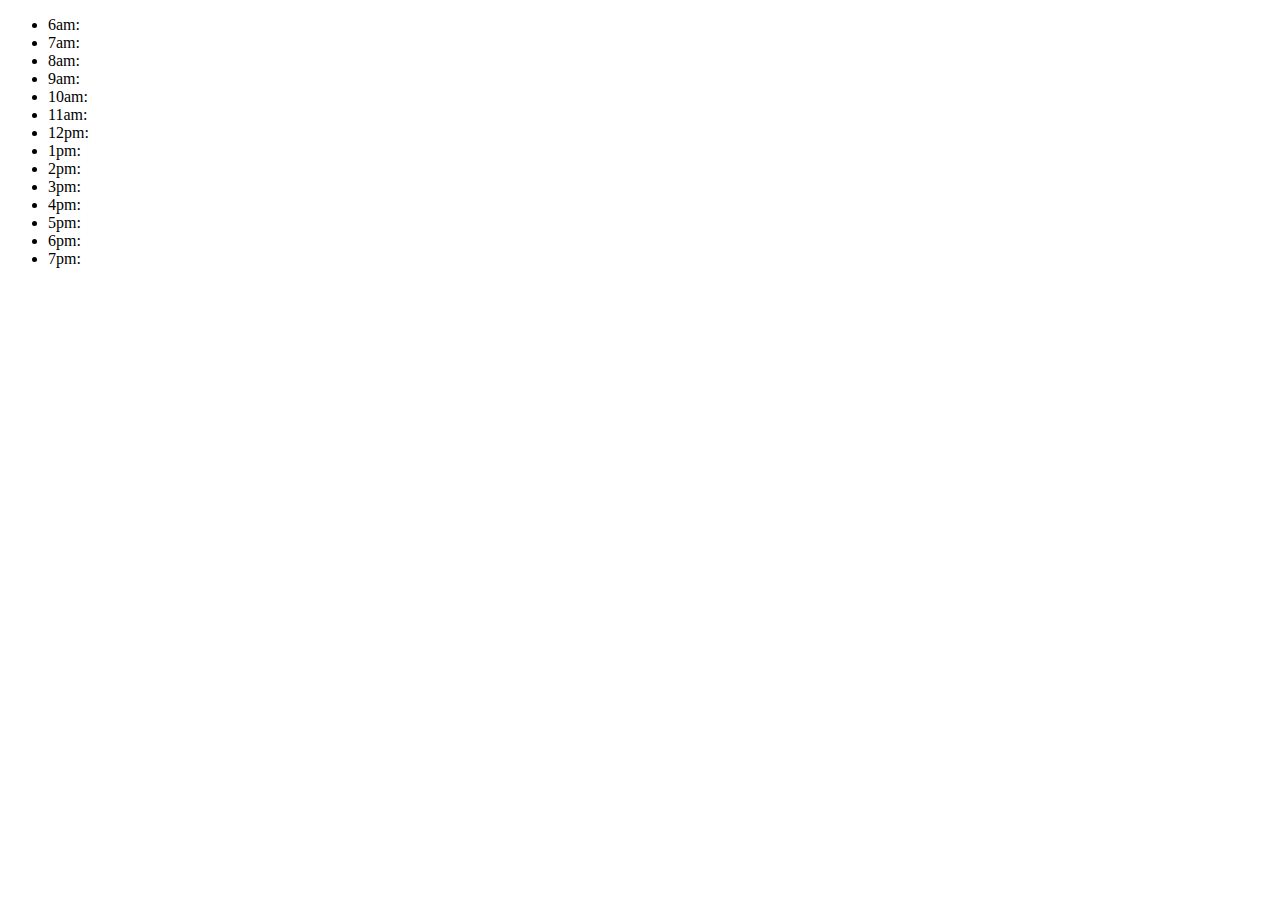
==== index.html @ 3828b833 "non-working code" ====
<!DOCTYPE html>
<html lang="en">
<head>
    <meta charset="UTF-8">
    <meta http-equiv="X-UA-Compatible" content="IE=edge">
    <meta name="viewport" content="width=device-width, initial-scale=1.0">
    <title>Document</title>
</head>
<body>
    <script src="app.js"></script>
</body>
</html>

<!-- no js on the homepage -->
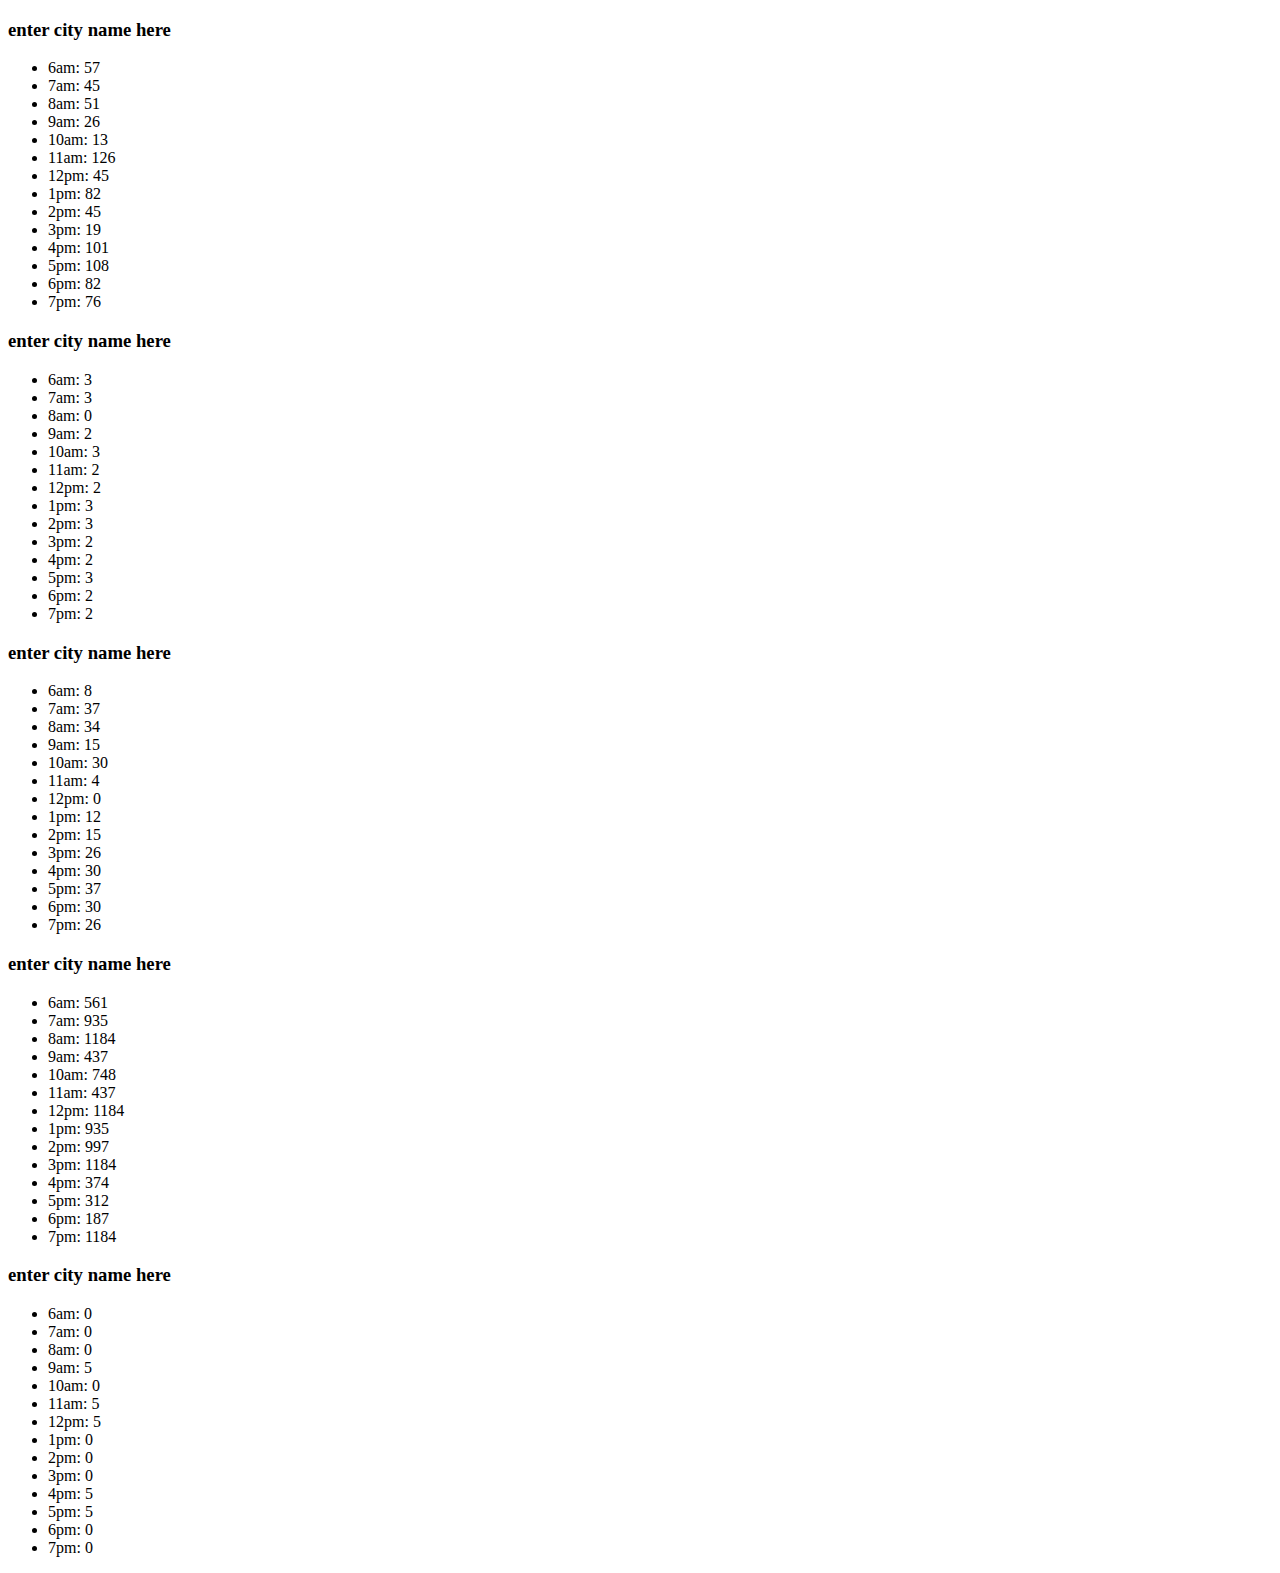
==== commit f8e9507d: "completed-ish lab06" ====
--- a/index.html
+++ b/index.html
@@ -4,6 +4,7 @@
     <meta charset="UTF-8">
     <meta http-equiv="X-UA-Compatible" content="IE=edge">
     <meta name="viewport" content="width=device-width, initial-scale=1.0">
+    <link rel="stylesheet" href="styles.css">
     <title>Document</title>
 </head>
 <body>
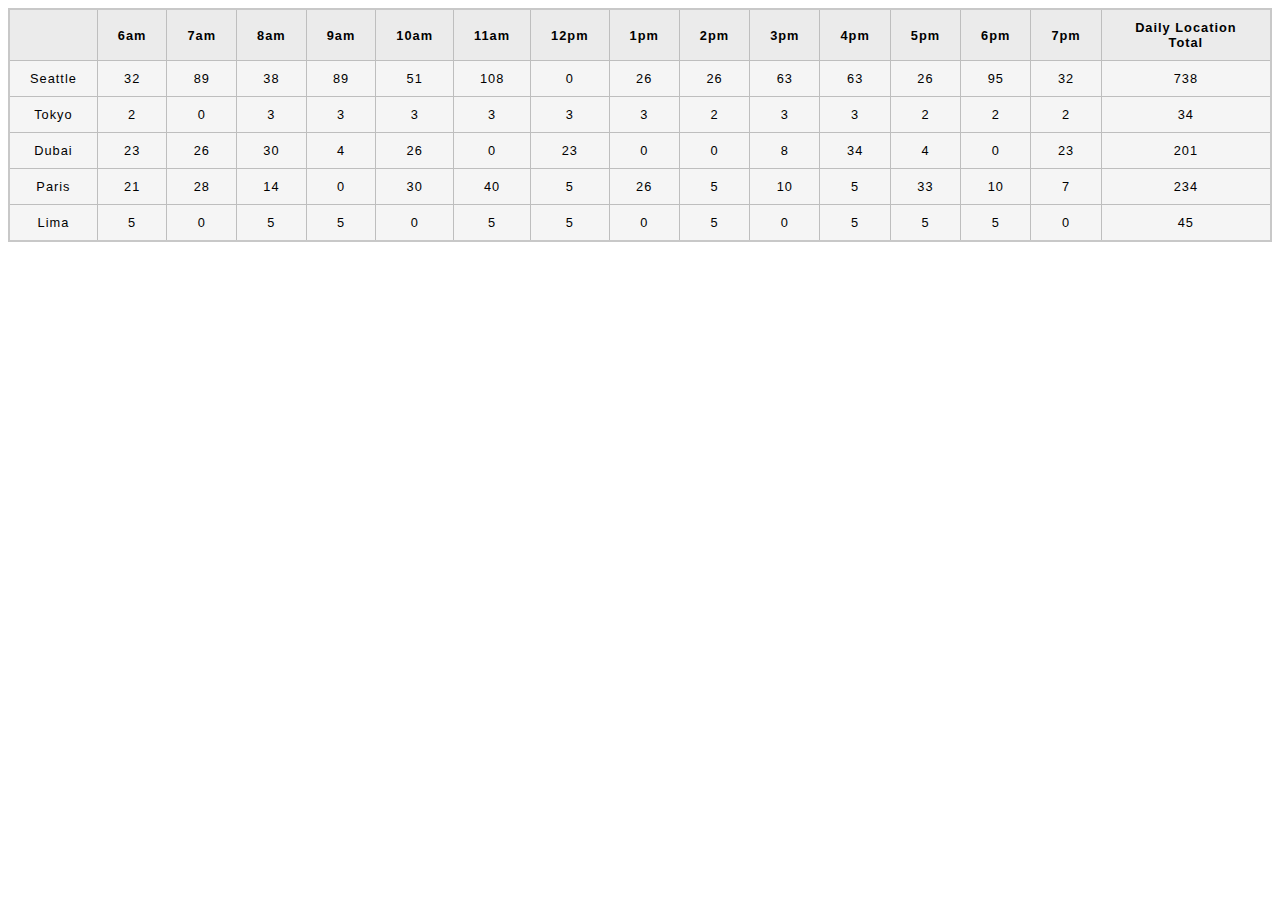
==== commit 8db8521c: "Everything but totals by hour" ====
--- a/index.html
+++ b/index.html
@@ -5,7 +5,7 @@
     <meta http-equiv="X-UA-Compatible" content="IE=edge">
     <meta name="viewport" content="width=device-width, initial-scale=1.0">
     <link rel="stylesheet" href="styles.css">
-    <title>Document</title>
+    <title>Cute Page Document</title>
 </head>
 <body>
     <script src="app.js"></script>
--- a/styles.css
+++ b/styles.css
@@ -0,0 +1,35 @@
+html {
+    font-family: sans-serif;
+  }
+  
+  table {
+    border-collapse: collapse;
+    border: 2px solid rgb(200,200,200);
+    letter-spacing: 1px;
+    font-size: 0.8rem;
+  }
+  
+  td, th {
+    border: 1px solid rgb(190,190,190);
+    padding: 10px 20px;
+  }
+  
+  th {
+    background-color: rgb(235,235,235);
+  }
+  
+  td {
+    text-align: center;
+  }
+  
+  tr:nth-child(even) td {
+    background-color: rgb(250,250,250);
+  }
+  
+  tr:nth-child(odd) td {
+    background-color: rgb(245,245,245);
+  }
+  
+  caption {
+    padding: 10px;
+  }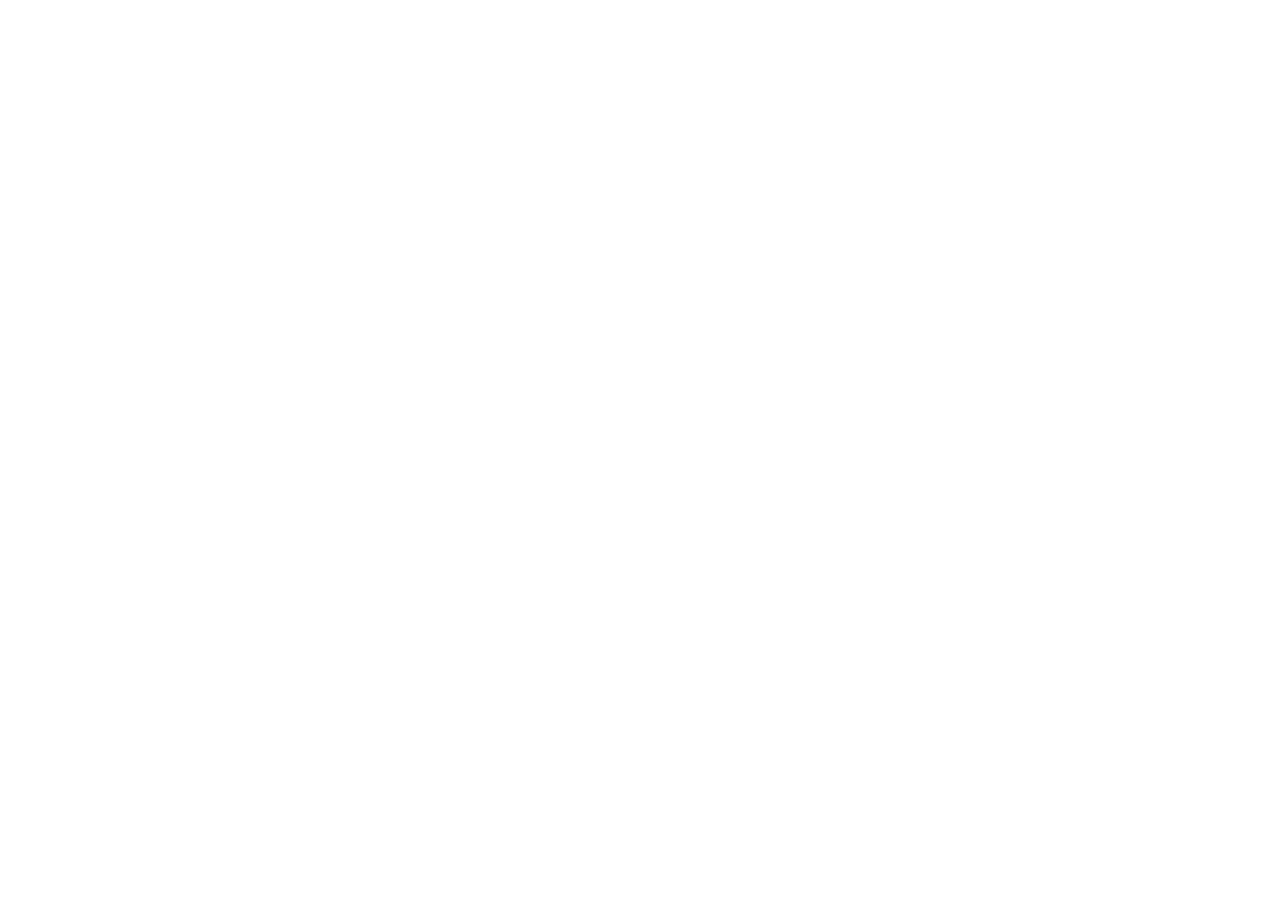
==== commit 10deff25: "save before making new branch" ====
--- a/index.html
+++ b/index.html
@@ -5,11 +5,9 @@
     <meta http-equiv="X-UA-Compatible" content="IE=edge">
     <meta name="viewport" content="width=device-width, initial-scale=1.0">
     <link rel="stylesheet" href="styles.css">
-    <title>Cute Page Document</title>
+    <title>Patty's Salmon Cookies</title>
 </head>
 <body>
-    <script src="app.js"></script>
+
 </body>
-</html>
-
-<!-- no js on the homepage -->+</html>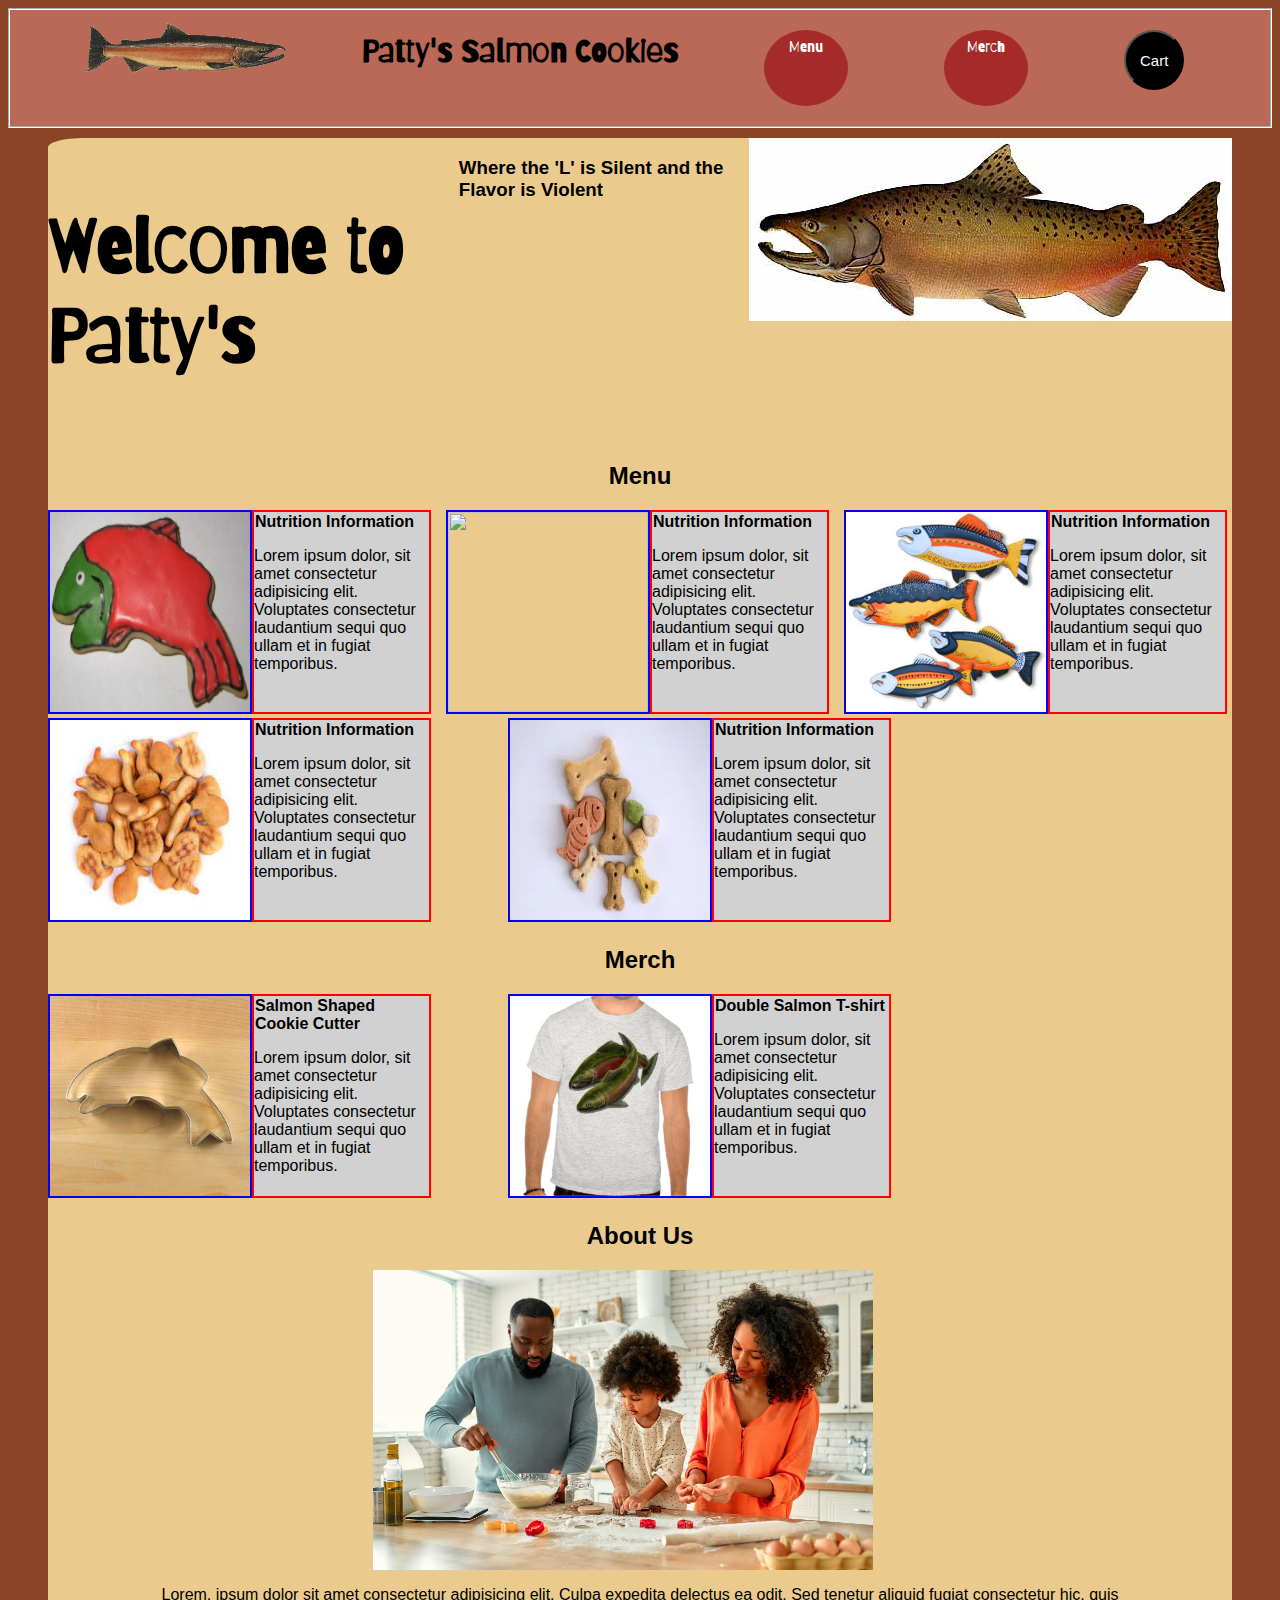
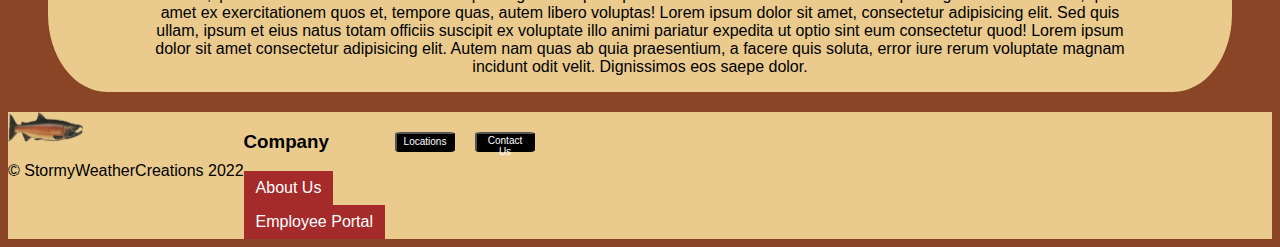
==== commit 47158683: "steady working, structuring page, some styles, not cute" ====
--- a/index.html
+++ b/index.html
@@ -4,10 +4,174 @@
     <meta charset="UTF-8">
     <meta http-equiv="X-UA-Compatible" content="IE=edge">
     <meta name="viewport" content="width=device-width, initial-scale=1.0">
+    <link rel="preconnect" href="https://fonts.googleapis.com">
+    <link rel="preconnect" href="https://fonts.gstatic.com" crossorigin>
+    <link href="https://fonts.googleapis.com/css2?family=Barriecito&display=swap" rel="stylesheet">
     <link rel="stylesheet" href="styles.css">
-    <title>Patty's Salmon Cookies</title>
+    <title>Cute Page Document</title>
 </head>
 <body>
+    <header>
+        <img id="header-logo" src="./images/salmonpicweek2.png" alt="Patty's Salmon Cookies Logo, A Large pink salmon">
+
+        <h1 class="business-name">Patty's Salmon Cookies</h1>
+
+        <div class="menu">
+            <a href="#menu-text" id="menu-button" class="nav-button">Menu</a>
+        </div>
+
+        <div class="merch">
+            <a href="#merch-text" id="merch-button" class="nav-button">Merch</a>
+        </div>
+
+        <div>
+            <button id="shopping-button" class="nav-button">Cart</button>
+        </div>
+    </header>
+
+    <div class="content-container">
+
+        <div id="welcome-container">
+            <h2 class="welcome">Welcome to Patty's</h2>
+                <div>
+                    <h3>Where the 'L' is Silent and the Flavor is Violent</h3>
+                </div>
+                <div>
+                    <img src="./images/chinook.jpeg" alt="">
+                </div>
+        </div>
+<!-- 
+        <div id="myModal" class="modal">
+            <div id="location-modal-content">
+                <h1>Locations</h1>
+                <h3>Seattle, WA</h3>
+                    <p>2169 Sam Pat Blvd Seattle, WA 98119</p>
+                    <p>253-242-0384</p>
+                <h3>Tokyo, Japan</h3>
+                    <p>247-1037 8-43-2 Nishiogu, Arakawa, Tokyo</p>
+                <h3>Dubai, UAE</h3>
+                    <P>Bin Rashed Boulevard Downtown Dubai, Dubai, UAE</P>
+                <h3>Paris, France</h3>
+                    <p> 172 boulevard Saint Germain, 75006 Paris, France (6th Arr. - Luxembourg)</p>
+                <h3>Lima, Peru</h3>
+                    <p>Av. Angamos Oeste 1003, Miraflores 15074, Peru</p>
+                <span class="close">x</span>
+            </div>
+        </div> -->
+
+        <h2 id="menu-text">Menu</h2>
+        <div id="menu-container">
+
+            <div class="cookie-info-container">
+                <div>
+                    <img class="menu-image" src="./images/poorly-frosted-cookie.jpeg" alt="">
+                </div>
+                <div id='poorly-frosted-info'class="cookie-info">
+                    <h4>Nutrition Information</h4>
+                    <p>Lorem ipsum dolor, sit amet consectetur adipisicing elit. Voluptates consectetur laudantium sequi quo ullam et in fugiat temporibus.</p>
+                </div>
+            </div>
+
+            <div class="cookie-info-container">
+                <div>
+                    <img class="menu-image" src="./images/PhotoByKellyViselOnUnsplash.jpg" alt="">
+                </div>
+                <div id="kelly-info" class="cookie-info">
+                    <h4>Nutrition Information</h4>
+                        <p>Lorem ipsum dolor, sit amet consectetur adipisicing elit. Voluptates consectetur laudantium sequi quo ullam et in fugiat temporibus.</p>
+                </div>
+            </div>
+
+            <div class="cookie-info-container">
+                <div>
+                    <img class="menu-image" src="./images/fish.jpeg" alt="">
+                </div>
+                <div id="fish-info" class="cookie-info">
+                    <h4>Nutrition Information</h4>
+                    <p>Lorem ipsum dolor, sit amet consectetur adipisicing elit. Voluptates consectetur laudantium sequi quo ullam et in fugiat temporibus.</p>
+                </div>
+            </div>
+
+        </div>
+
+        <div id="menuTwo-container">
+            <div class="cookie-info-container">
+                <div>
+                    <img class="menu-image" src="./images/download.jpeg" alt="">
+                </div>
+                <div class="cookie-info">
+                    <h4>Nutrition Information</h4>
+                    <p>Lorem ipsum dolor, sit amet consectetur adipisicing elit. Voluptates consectetur laudantium sequi quo ullam et in fugiat temporibus.</p>
+                </div>
+            </div>
+
+            <div class="cookie-info-container">
+                <div>
+                    <img class="menu-image" src="./images/Dog-Treats.png" alt="">
+                </div>
+                <div class="cookie-info">
+                    <h4>Nutrition Information</h4>
+                        <p>Lorem ipsum dolor, sit amet consectetur adipisicing elit. Voluptates consectetur laudantium sequi quo ullam et in fugiat temporibus.</p>
+                </div>
+            </div>
+        </div>
+
+            <h2 id="merch-text">Merch</h2>
+            <div id="merch-container">
+                <div class="cookie-info-container">
+                    <div>
+                        <img class="menu-image" src="./images/fish-cookie-cutter.jpeg" alt="">
+                    </div>
+                    <div class="cookie-info">
+                        <h4>Salmon Shaped Cookie Cutter</h4>
+                        <p>Lorem ipsum dolor, sit amet consectetur adipisicing elit. Voluptates consectetur laudantium sequi quo ullam et in fugiat temporibus.</p>
+                    </div>
+                </div>
+
+                <div class="cookie-info-container">
+                    <div>
+                        <img class="menu-image" src="./images/shirt.jpeg" alt="">
+                    </div>
+                    <div class="cookie-info">
+                        <h4>Double Salmon T-shirt</h4>
+                        <p>Lorem ipsum dolor, sit amet consectetur adipisicing elit. Voluptates consectetur laudantium sequi quo ullam et in fugiat temporibus.</p>
+                    </div>
+                </div>
+            </div>
+
+        <div id="about-us-container">
+            <h2>About Us</h2>
+            <img id="happy-family" src="./images/african-american-family-with-their-little-daughter-with-curly-fluffy-hair-having-fun-cooking-pastries-kitchen-dad-mom-daughter-cooking-together-cutt.jpg" alt="">
+            <p>Lorem, ipsum dolor sit amet consectetur adipisicing elit. Culpa expedita delectus ea odit. Sed tenetur aliquid fugiat consectetur hic, quis amet ex exercitationem quos et, tempore quas, autem libero voluptas! Lorem ipsum dolor sit amet, consectetur adipisicing elit. Sed quis ullam, ipsum et eius natus totam officiis suscipit ex voluptate illo animi pariatur expedita ut optio sint eum consectetur quod! Lorem ipsum dolor sit amet consectetur adipisicing elit. Autem nam quas ab quia praesentium, a facere quis soluta, error iure rerum voluptate magnam incidunt odit velit. Dignissimos eos saepe dolor.</p>
+        </div>
+
+    </div>
+
+    <footer>
+        <div id="copyright-container">
+            <img id='footer-logo' src="./images/salmonpicweek2.png" alt="">
+            <p>	&copy; StormyWeatherCreations 2022</p>
+        </div>
+
+        <div id="company-container">
+            <h3>Company</h3>
+                <div>
+                    <a href="#about-us-container">About Us</a>
+                </div>
+                <div>
+                    <a href="./sales.html">Employee Portal</a>
+                </div>
+        </div>
+
+        <div id="locations-container">
+           <button class="footer-button">Locations</button>
+        </div>
+
+        <div id="contact-us-container">
+            <button id="contact-us" class="footer-button">Contact Us</button>
+        </div>
+    </footer>
+
 
 </body>
 </html>--- a/styles.css
+++ b/styles.css
@@ -1,35 +1,225 @@
+/* Table Styles */
 html {
     font-family: sans-serif;
-  }
-  
-  table {
-    border-collapse: collapse;
+}
+  
+table {
     border: 2px solid rgb(200,200,200);
     letter-spacing: 1px;
     font-size: 0.8rem;
-  }
-  
-  td, th {
+}
+  
+td, th {
     border: 1px solid rgb(190,190,190);
     padding: 10px 20px;
-  }
-  
-  th {
+}
+  
+th {
     background-color: rgb(235,235,235);
-  }
-  
-  td {
+}
+  
+td {
     text-align: center;
-  }
-  
-  tr:nth-child(even) td {
+}
+  
+tr:nth-child(even) td {
     background-color: rgb(250,250,250);
-  }
-  
-  tr:nth-child(odd) td {
+}
+  
+tr:nth-child(odd) td {
     background-color: rgb(245,245,245);
-  }
-  
-  caption {
-    padding: 10px;
-  }+}
+/* End of Table Styles */
+/*front facing styles 
+  font-family: Arial, Helvetica, sans-serif, 
+  font-family: Georgia, 'Times New Roman', Times, serif;*/
+html{
+  background-color: rgb(137, 69, 37);
+}
+
+h4{
+  margin: 1px;
+}
+
+header{
+  background-color: rgb(185, 105, 85);
+  border-style: groove;
+  border-color: white;
+  border-width: 2px;
+  display: flex;
+  justify-content: space-evenly;
+  font-family: 'Barriecito', cursive;
+}
+
+#header-logo{
+  width: 200px;
+  height: 50px;
+  margin-top: 13px;
+}
+
+.nav-button{
+  cursor: pointer;
+  background-color: black;
+  color: white;
+  font-size: 15px;
+  border-radius: 50%;
+  margin: 20px 10px;
+  width: 60px;
+  height: 60px;
+}
+
+/* #shopping-bag{
+  width: 50px;
+  height: 65px;
+  margin-top: 7px;
+} */
+
+.content-container{
+  background-color: rgb(234, 203, 141);;
+  margin-right: 40px;
+  margin-left: 40px;
+  margin-bottom: 20px;
+  border-radius: 5%;
+}
+
+#welcome-container{
+  display: flex;
+  justify-content: center;
+  background-color: rgb(234, 203, 141);
+  margin-top: 10px;
+  border-top-left-radius: 3%;
+  border-top-right-radius: 5%;
+}
+
+a:link, a:visited {
+  background-color: brown;
+  color: white;
+  padding: 8px 12px;
+  text-align: center;
+  text-decoration: none;
+  display: inline-block;
+}
+
+a:hover, a:active {
+  background-color: black;
+}
+
+.modal{
+  display: none; /* Hidden by default */
+  position: fixed; /* Stay in place */
+  z-index: 1; /* Sit on top */
+  padding-top: 100px; /* Location of the box */
+  left: 0;
+  top: 0;
+  width: 100%; /* Full width */
+  height: 100%; /* Full height */
+  overflow: auto; /* Enable scroll if needed */
+  background-color: rgb(0,0,0); /* Fallback color */
+  background-color: rgba(0,0,0,0.4); /* Black w/ opacity */
+}
+
+#location-modal-content{
+  background-color: #fefefe;
+  margin: auto;
+  padding: 20px;
+  border: 1px solid #888;
+  width: 80%;
+  border-radius: 30px;
+  text-align: center;
+}
+
+.welcome{
+  font-size: 75px;
+  font-family: 'Barriecito', cursive;
+}
+
+#menu-text{
+  text-align: center;
+}
+
+#menu-container{
+  display: flex;
+  row-gap: 15px;
+  column-gap: 10px;
+}
+
+#menuTwo-container{
+  display: flex;
+  row-gap: 15px;
+  column-gap: 10px;
+}
+
+.cookie-info-container{
+  display:flex;
+  width: 450px;
+}
+
+.menu-image{
+  border-style: solid;
+  border-width: 2px;
+  border-color: blue;
+  width: 200px;
+  height: 200px;
+}
+
+.cookie-info{
+  border-style: solid;
+  border-width: 2px;
+  border-color: red;
+  width: 175px;
+  height: 200px;
+  background-color: rgb(209, 209, 209);
+}
+
+#merch-text{
+  text-align: center;
+}
+
+#merch-container{
+  display: flex;
+  row-gap: 15px;
+  column-gap: 10px;
+}
+
+#about-us-container{
+  display: flex;
+  flex-direction: column;
+  justify-content: center;
+  text-align: center;
+  margin-right: 100px;
+  margin-left: 100px;
+}
+
+#happy-family{
+  display: flex;
+  width: 500px;
+  height: 300px;
+  margin-left: 225px;
+}
+
+footer{
+  background-color: rgb(234, 203, 141);
+  display: flex;
+
+}
+
+.footer-button{
+  cursor: pointer;
+  background-color: black;
+  color: white;
+  font-size: 10px;
+  border-radius: 10%;
+  margin: 20px 10px;
+  width: 60px;
+  height: 20px;
+}
+
+#footer-logo{
+  width: 75px;
+  height: 30px;
+}
+
+#company-container{
+  display: flex;
+  flex-direction: column;
+}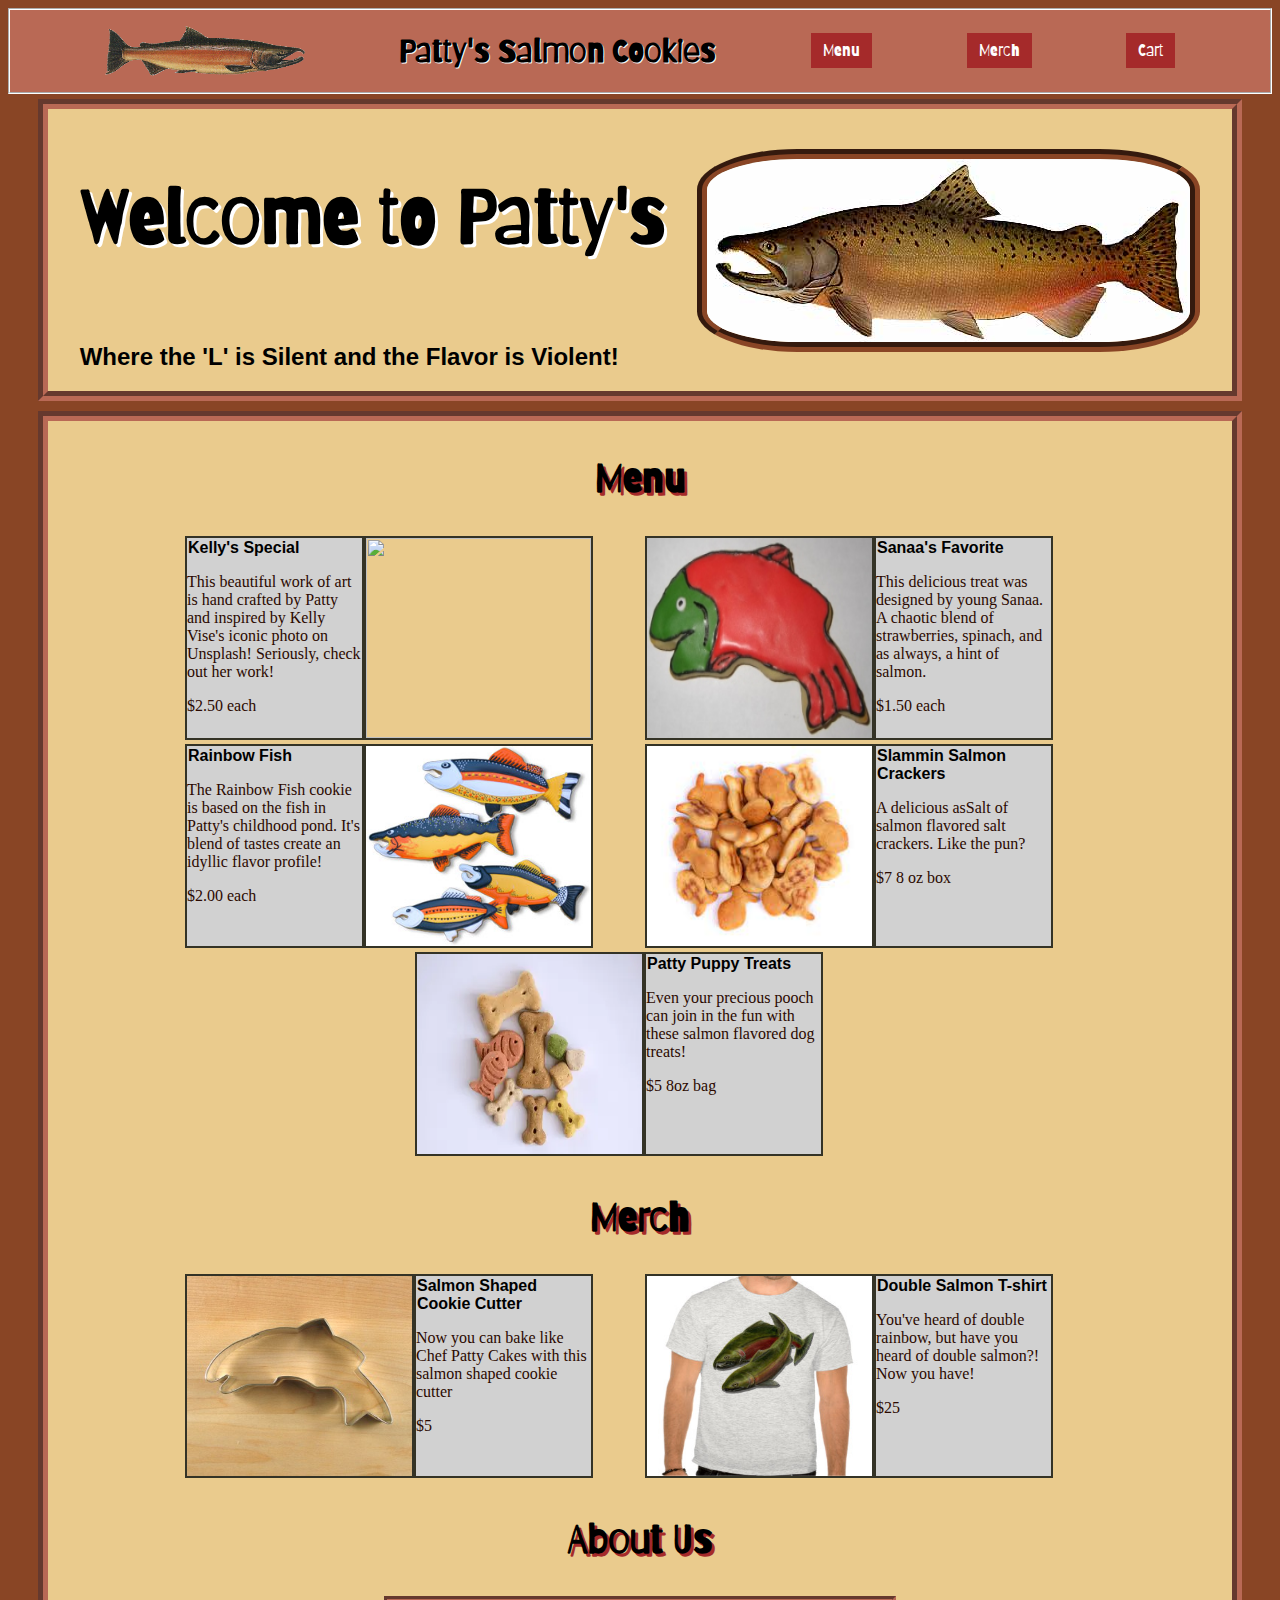
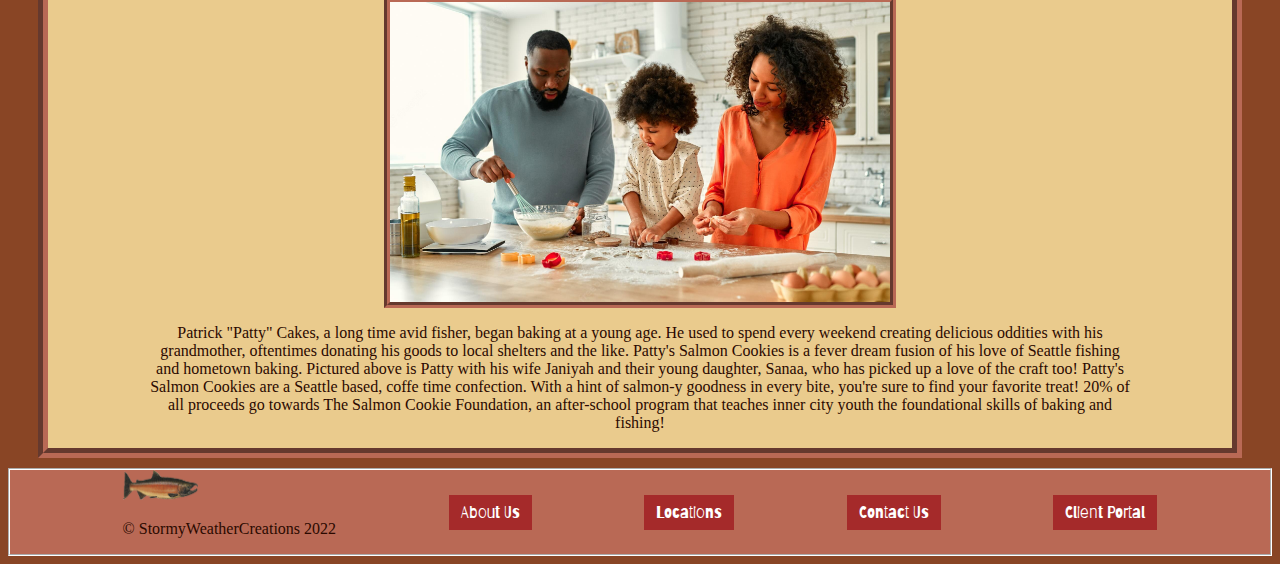
==== commit fb5234a5: "Mostly done, but crashes when i try to get data from local storage, hit backspace" ====
--- a/index.html
+++ b/index.html
@@ -8,42 +8,30 @@
     <link rel="preconnect" href="https://fonts.gstatic.com" crossorigin>
     <link href="https://fonts.googleapis.com/css2?family=Barriecito&display=swap" rel="stylesheet">
     <link rel="stylesheet" href="styles.css">
-    <title>Cute Page Document</title>
+    <title>Patty's Salmon Cookies</title>
 </head>
 <body>
-    <header>
+      <header>
         <img id="header-logo" src="./images/salmonpicweek2.png" alt="Patty's Salmon Cookies Logo, A Large pink salmon">
 
         <h1 class="business-name">Patty's Salmon Cookies</h1>
 
-        <div class="menu">
-            <a href="#menu-text" id="menu-button" class="nav-button">Menu</a>
-        </div>
-
-        <div class="merch">
-            <a href="#merch-text" id="merch-button" class="nav-button">Merch</a>
+        <div>
+            <a href="#menu-text" id="menu-button" class="footer-button">Menu</a>
         </div>
 
         <div>
-            <button id="shopping-button" class="nav-button">Cart</button>
+            <a href="#merch-text" id="merch-button" class="footer-button">Merch</a>
+        </div>
+
+        <div>
+            <a href="./cart.html" id="shopping-button" class="footer-button">Cart</a>
         </div>
     </header>
 
-    <div class="content-container">
-
-        <div id="welcome-container">
-            <h2 class="welcome">Welcome to Patty's</h2>
-                <div>
-                    <h3>Where the 'L' is Silent and the Flavor is Violent</h3>
-                </div>
-                <div>
-                    <img src="./images/chinook.jpeg" alt="">
-                </div>
-        </div>
-<!-- 
-        <div id="myModal" class="modal">
-            <div id="location-modal-content">
-                <h1>Locations</h1>
+    <div id="modal-container">
+        <div id="modal-content">
+            <h1>Locations</h1>
                 <h3>Seattle, WA</h3>
                     <p>2169 Sam Pat Blvd Seattle, WA 98119</p>
                     <p>253-242-0384</p>
@@ -55,66 +43,88 @@
                     <p> 172 boulevard Saint Germain, 75006 Paris, France (6th Arr. - Luxembourg)</p>
                 <h3>Lima, Peru</h3>
                     <p>Av. Angamos Oeste 1003, Miraflores 15074, Peru</p>
-                <span class="close">x</span>
+                <span id="close">X</span>
+        </div>
+    </div>
+
+    <div id="welcome-container">
+        <div id="slogan-container">
+            <div>
+                <h2 class="welcome">Welcome to Patty's</h2>
             </div>
-        </div> -->
+            <div>
+                <h2>Where the 'L' is Silent and the Flavor is Violent!</h2>
+            </div>
+        </div>
+            <div id="chinook-container">
+                <img src="./images/chinook.jpeg" id="chinook-pic" alt="">
+            </div>
+    </div>
+
+    <div class="content-container">
 
         <h2 id="menu-text">Menu</h2>
-        <div id="menu-container">
 
-            <div class="cookie-info-container">
-                <div>
-                    <img class="menu-image" src="./images/poorly-frosted-cookie.jpeg" alt="">
+        <div id="menu-container-container">
+            <div id="menu-container">
+                <div class="cookie-info-container">
+                    <div id="kelly-info" class="cookie-info">
+                        <h4>Kelly's Special</h4>
+                            <p>This beautiful work of art is hand crafted by Patty and inspired by Kelly Vise's iconic photo on Unsplash! Seriously, check out her work!</p>
+                            <p>$2.50 each</p>
+                    </div>
+                    <div>
+                        <img class="menu-image" src="./images/PhotoByKellyViselOnUnsplash.jpg" alt="">
+                    </div>
                 </div>
-                <div id='poorly-frosted-info'class="cookie-info">
-                    <h4>Nutrition Information</h4>
-                    <p>Lorem ipsum dolor, sit amet consectetur adipisicing elit. Voluptates consectetur laudantium sequi quo ullam et in fugiat temporibus.</p>
+                <div class="cookie-info-container">
+                    <div>
+                        <img class="menu-image" src="./images/poorly-frosted-cookie.jpeg" alt="">
+                    </div>
+                    <div id='poorly-frosted-info'class="cookie-info">
+                        <h4>Sanaa's Favorite</h4>
+                        <p>This delicious treat was designed by young Sanaa. A chaotic blend of strawberries, spinach, and as always, a hint of salmon.</p>
+                        <p> $1.50 each</p>
+                    </div>
                 </div>
             </div>
 
-            <div class="cookie-info-container">
-                <div>
-                    <img class="menu-image" src="./images/PhotoByKellyViselOnUnsplash.jpg" alt="">
+            <div id="menu-container">
+                <div class="cookie-info-container">
+                    <div id="fish-info" class="cookie-info">
+                        <h4>Rainbow Fish</h4>
+                        <p>The Rainbow Fish cookie is based on the fish in Patty's childhood pond. It's blend of tastes create an idyllic flavor profile!</p>
+                        <p>$2.00 each</p>
+                    </div>
+                    <div>
+                        <img class="menu-image" src="./images/fish.jpeg" alt="">
+                    </div>
                 </div>
-                <div id="kelly-info" class="cookie-info">
-                    <h4>Nutrition Information</h4>
-                        <p>Lorem ipsum dolor, sit amet consectetur adipisicing elit. Voluptates consectetur laudantium sequi quo ullam et in fugiat temporibus.</p>
+
+                <div class="cookie-info-container">
+                    <div>
+                        <img class="menu-image" src="./images/download.jpeg" alt="">
+                    </div>
+                    <div class="cookie-info">
+                        <h4>Slammin Salmon Crackers</h4>
+                        <p>A delicious asSalt of salmon flavored salt crackers. Like the pun?</p>
+                        <p>$7 8 oz box</p>
+                    </div>
                 </div>
             </div>
 
-            <div class="cookie-info-container">
-                <div>
-                    <img class="menu-image" src="./images/fish.jpeg" alt="">
-                </div>
-                <div id="fish-info" class="cookie-info">
-                    <h4>Nutrition Information</h4>
-                    <p>Lorem ipsum dolor, sit amet consectetur adipisicing elit. Voluptates consectetur laudantium sequi quo ullam et in fugiat temporibus.</p>
+            <div id="menu-container">
+                <div class="cookie-info-container">
+                    <div>
+                        <img class="menu-image" src="./images/Dog-Treats.png" alt="">
+                    </div>
+                    <div class="cookie-info">
+                        <h4>Patty Puppy Treats</h4>
+                            <p>Even your precious pooch can join in the fun with these salmon flavored dog treats!</p>
+                            <p>$5 8oz bag</p>
+                    </div>
                 </div>
             </div>
-
-        </div>
-
-        <div id="menuTwo-container">
-            <div class="cookie-info-container">
-                <div>
-                    <img class="menu-image" src="./images/download.jpeg" alt="">
-                </div>
-                <div class="cookie-info">
-                    <h4>Nutrition Information</h4>
-                    <p>Lorem ipsum dolor, sit amet consectetur adipisicing elit. Voluptates consectetur laudantium sequi quo ullam et in fugiat temporibus.</p>
-                </div>
-            </div>
-
-            <div class="cookie-info-container">
-                <div>
-                    <img class="menu-image" src="./images/Dog-Treats.png" alt="">
-                </div>
-                <div class="cookie-info">
-                    <h4>Nutrition Information</h4>
-                        <p>Lorem ipsum dolor, sit amet consectetur adipisicing elit. Voluptates consectetur laudantium sequi quo ullam et in fugiat temporibus.</p>
-                </div>
-            </div>
-        </div>
 
             <h2 id="merch-text">Merch</h2>
             <div id="merch-container">
@@ -124,7 +134,8 @@
                     </div>
                     <div class="cookie-info">
                         <h4>Salmon Shaped Cookie Cutter</h4>
-                        <p>Lorem ipsum dolor, sit amet consectetur adipisicing elit. Voluptates consectetur laudantium sequi quo ullam et in fugiat temporibus.</p>
+                        <p>Now you can bake like Chef Patty Cakes with this salmon shaped cookie cutter</p>
+                        <p>$5</p>
                     </div>
                 </div>
 
@@ -134,15 +145,19 @@
                     </div>
                     <div class="cookie-info">
                         <h4>Double Salmon T-shirt</h4>
-                        <p>Lorem ipsum dolor, sit amet consectetur adipisicing elit. Voluptates consectetur laudantium sequi quo ullam et in fugiat temporibus.</p>
+                        <p>You've heard of double rainbow, but have you heard of double salmon?! Now you have!</p>
+                        <p>$25</p>
                     </div>
                 </div>
             </div>
+        </div>
 
         <div id="about-us-container">
-            <h2>About Us</h2>
+            <h2 id="about-us-text">About Us</h2>
             <img id="happy-family" src="./images/african-american-family-with-their-little-daughter-with-curly-fluffy-hair-having-fun-cooking-pastries-kitchen-dad-mom-daughter-cooking-together-cutt.jpg" alt="">
-            <p>Lorem, ipsum dolor sit amet consectetur adipisicing elit. Culpa expedita delectus ea odit. Sed tenetur aliquid fugiat consectetur hic, quis amet ex exercitationem quos et, tempore quas, autem libero voluptas! Lorem ipsum dolor sit amet, consectetur adipisicing elit. Sed quis ullam, ipsum et eius natus totam officiis suscipit ex voluptate illo animi pariatur expedita ut optio sint eum consectetur quod! Lorem ipsum dolor sit amet consectetur adipisicing elit. Autem nam quas ab quia praesentium, a facere quis soluta, error iure rerum voluptate magnam incidunt odit velit. Dignissimos eos saepe dolor.</p>
+            <div class="about-text">
+                <p>Patrick "Patty" Cakes, a long time avid fisher, began baking at a young age. He used to spend every weekend creating delicious oddities with his grandmother, oftentimes donating his goods to local shelters and the like. Patty's Salmon Cookies is a fever dream fusion of his love of Seattle fishing and hometown baking. Pictured above is Patty with his wife Janiyah and their young daughter, Sanaa, who has picked up a love of the craft too! Patty's Salmon Cookies are a Seattle based, coffe time confection. With a hint of salmon-y goodness in every bite, you're sure to find your favorite treat! 20% of all proceeds go towards The Salmon Cookie Foundation, an after-school program that teaches inner city youth the foundational skills of baking and fishing!</p>
+            </div>
         </div>
 
     </div>
@@ -153,25 +168,22 @@
             <p>	&copy; StormyWeatherCreations 2022</p>
         </div>
 
-        <div id="company-container">
-            <h3>Company</h3>
-                <div>
-                    <a href="#about-us-container">About Us</a>
-                </div>
-                <div>
-                    <a href="./sales.html">Employee Portal</a>
-                </div>
-        </div>
-
-        <div id="locations-container">
-           <button class="footer-button">Locations</button>
-        </div>
-
-        <div id="contact-us-container">
-            <button id="contact-us" class="footer-button">Contact Us</button>
-        </div>
+            <div class="footer-button">
+                <a href="#about-us-container">About Us</a>
+            </div>
+    
+            <div class="footer-button">
+                <a id='locations-button' href="#modal-container">Locations</a>
+            </div>
+    
+            <div class="footer-button">
+                <a href="./contact-us.html">Contact Us</a>
+            </div>
+    
+            <div class="footer-button">
+                <a href="./sales.html">Client Portal</a>
+            </div>
     </footer>
-
-
+    <script src="./location.js"></script>
 </body>
 </html>--- a/styles.css
+++ b/styles.css
@@ -1,6 +1,6 @@
 /* Table Styles */
 html {
-    font-family: sans-serif;
+    font-family: Arial, Helvetica, sans-serif;
 }
   
 table {
@@ -30,17 +30,23 @@
     background-color: rgb(245,245,245);
 }
 /* End of Table Styles */
-/*front facing styles 
-  font-family: Arial, Helvetica, sans-serif, 
-  font-family: Georgia, 'Times New Roman', Times, serif;*/
 html{
   background-color: rgb(137, 69, 37);
 }
 
+h1{
+  text-shadow: 1px 1px whitesmoke;
+}
+
 h4{
   margin: 1px;
 }
 
+p{
+  font-family: Georgia, 'Times New Roman', Times, serif;
+  color: rgb(43, 9, 0);
+}
+
 header{
   background-color: rgb(185, 105, 85);
   border-style: groove;
@@ -48,13 +54,13 @@
   border-width: 2px;
   display: flex;
   justify-content: space-evenly;
+  align-items: center;
   font-family: 'Barriecito', cursive;
 }
 
 #header-logo{
   width: 200px;
   height: 50px;
-  margin-top: 13px;
 }
 
 .nav-button{
@@ -68,27 +74,48 @@
   height: 60px;
 }
 
-/* #shopping-bag{
-  width: 50px;
-  height: 65px;
-  margin-top: 7px;
-} */
-
 .content-container{
-  background-color: rgb(234, 203, 141);;
-  margin-right: 40px;
-  margin-left: 40px;
-  margin-bottom: 20px;
-  border-radius: 5%;
+  background-color: rgb(234, 203, 141);
+  border-style: groove;
+  border-color: rgb(185, 105, 85);
+  border-width: 10px;
+  margin-top: 10px;
+  margin-left: 30px;
+  margin-right: 30px;
+  /* padding: 20px 10px; */
+}
+
+.welcome{
+  text-shadow: 3px 3px white;
 }
 
 #welcome-container{
   display: flex;
-  justify-content: center;
   background-color: rgb(234, 203, 141);
-  margin-top: 10px;
-  border-top-left-radius: 3%;
-  border-top-right-radius: 5%;
+  border-style: groove;
+  border-color: rgb(185, 105, 85);
+  border-width: 10px;
+  justify-content: space-evenly;
+  margin-top: 5px;
+  margin-right: 30px;
+  margin-left: 30px;
+}
+
+#slogan-container{
+  display: flex;
+  flex-direction: column;
+}
+
+#chinook-container{
+  display: flex;
+  align-items: center;
+}
+
+#chinook-pic{
+  border-radius: 20%;
+  border-style: groove;
+  border-width: 10px;
+  border-color: rgb(137, 69, 37);
 }
 
 a:link, a:visited {
@@ -100,32 +127,51 @@
   display: inline-block;
 }
 
-a:hover, a:active {
+#locations-button{
+  background-color: brown;
+}
+
+#locations-button:hover{
   background-color: black;
 }
 
-.modal{
+a:hover{
+  background-color: black;
+}
+
+
+/* modal styling */
+#modal-container{
   display: none; /* Hidden by default */
   position: fixed; /* Stay in place */
   z-index: 1; /* Sit on top */
-  padding-top: 100px; /* Location of the box */
-  left: 0;
-  top: 0;
   width: 100%; /* Full width */
   height: 100%; /* Full height */
-  overflow: auto; /* Enable scroll if needed */
-  background-color: rgb(0,0,0); /* Fallback color */
   background-color: rgba(0,0,0,0.4); /* Black w/ opacity */
-}
-
-#location-modal-content{
+  padding-top: 60px;
+}
+
+#modal-content{
   background-color: #fefefe;
   margin: auto;
-  padding: 20px;
   border: 1px solid #888;
   width: 80%;
   border-radius: 30px;
   text-align: center;
+  font-size: 12px;
+}
+
+#close{
+  background-color: black;
+  color: white;
+  font-weight: bold;
+  font-size: 20px;
+  border-radius: 5%;
+  padding: 1px 10px;
+}
+
+#close:hover{
+  cursor: pointer;
 }
 
 .welcome{
@@ -135,6 +181,27 @@
 
 #menu-text{
   text-align: center;
+  font-size: 40px;
+  font-family: 'Barriecito', cursive;
+  text-shadow: 3px 3px brown;
+}
+
+#merch-text{
+  font-family: 'Barriecito', cursive;
+  font-size: 40px;
+  text-shadow: 3px 3px brown;
+}
+
+#about-us-text{
+  font-family: 'Barriecito', cursive;
+  font-size: 40px;
+  text-shadow: 3px 3px brown;
+}
+
+#menu-container-container{
+  display: flex;
+  flex-direction: column;
+  align-items: center;
 }
 
 #menu-container{
@@ -145,8 +212,8 @@
 
 #menuTwo-container{
   display: flex;
-  row-gap: 15px;
-  column-gap: 10px;
+  column-gap: 0px;
+  justify-content: space-around;
 }
 
 .cookie-info-container{
@@ -157,15 +224,15 @@
 .menu-image{
   border-style: solid;
   border-width: 2px;
-  border-color: blue;
-  width: 200px;
+  border-color: rgb(52, 51, 38);
+  width: 225px;
   height: 200px;
 }
 
 .cookie-info{
   border-style: solid;
   border-width: 2px;
-  border-color: red;
+  border-color: rgb(52, 51, 38);
   width: 175px;
   height: 200px;
   background-color: rgb(209, 209, 209);
@@ -184,34 +251,38 @@
 #about-us-container{
   display: flex;
   flex-direction: column;
+  align-items: center;
   justify-content: center;
   text-align: center;
   margin-right: 100px;
   margin-left: 100px;
 }
 
+.about-text{
+background-color: ;
+}
+
 #happy-family{
   display: flex;
   width: 500px;
   height: 300px;
-  margin-left: 225px;
+  /* margin-left: 225px; */
+  border-style: groove;
+  border-color: rgb(185, 105, 85);
+  border-width: 6px;
 }
 
 footer{
-  background-color: rgb(234, 203, 141);
-  display: flex;
-
-}
-
-.footer-button{
-  cursor: pointer;
-  background-color: black;
-  color: white;
-  font-size: 10px;
-  border-radius: 10%;
-  margin: 20px 10px;
-  width: 60px;
-  height: 20px;
+  font-family: 'Barriecito', cursive;
+  background-color: rgb(185, 105, 85);
+  border-style: groove;
+  border-color: white;
+  border-width: 2px;
+  display: flex;
+  flex-direction: row;
+  justify-content: space-evenly;
+  align-items: center;
+  margin-top: 10px;
 }
 
 #footer-logo{
@@ -222,4 +293,109 @@
 #company-container{
   display: flex;
   flex-direction: column;
+}
+
+/* Contact us Form Styling */
+#form-holder{
+  width: 100%;
+  height: 100vh; 
+  display: flex;
+  justify-content: space-around;
+}
+
+#contact-us-form{
+  background-color: rgb(234, 203, 141);
+  display: flex;
+  flex-direction: column;
+  padding: 2vw 4vw;
+  width: 90%;
+  max-width: 600px;
+  border-radius: 10px;
+  align-items: center;
+  margin-top: 10px;
+  margin-bottom: 10px;
+  border-style: groove;
+  border-color: rgb(185, 105, 85);
+  border-width: 15px;
+}
+
+form h1{
+  color: black;
+  font-weight: 800;
+  margin-bottom: 20px;
+  font-family: 'Barriecito', cursive;
+}
+
+label{
+  font-size: 20px;
+  text-align: center;
+}
+
+input{
+  border: 0;
+  padding: 20px;
+  outline: none;
+  background: white;
+  font-size: 15px;
+  border-radius: 5%;
+}
+
+ textarea{
+  border: 0;
+  margin: 10px 0;
+  padding: 20px;
+  outline: none;
+  background: white;
+  font-size: 15px;
+  border-radius: 5%;
+}
+
+#submit-button{
+  cursor: pointer;
+  background-color: brown;
+  color: white;
+  font-size: 18px;
+  padding: 15px;
+  width: 150px;
+  border-radius: 30px;
+}
+
+#submit-button:hover{
+  background-color: black;
+}
+
+.nothing-here{
+background-color: rgb(234, 203, 141);
+border-style: groove;
+border-width: 5px;
+}
+
+.nothing-here-img{
+  border-style: groove;
+  border-width: 8px;
+  border-color: rgb(234, 203, 141);
+}
+
+.ran-out{
+  background-color: rgb(234, 203, 141);
+  border-style: groove;
+  border-width: 5px;
+}
+
+.ran-out-img{
+  border-style: groove;
+  border-width: 8px;
+  border-color: rgb(234, 203, 141);
+}
+
+#submitted-user-forms-text{
+  display: flex;
+  background-color: rgb(234, 203, 141);
+  border-style: groove;
+  border-color: rgb(185, 105, 85);
+  border-width: 10px;
+  justify-content: space-evenly;
+  margin-top: 5px;
+  margin-right: 30px;
+  margin-left: 30px;
 }